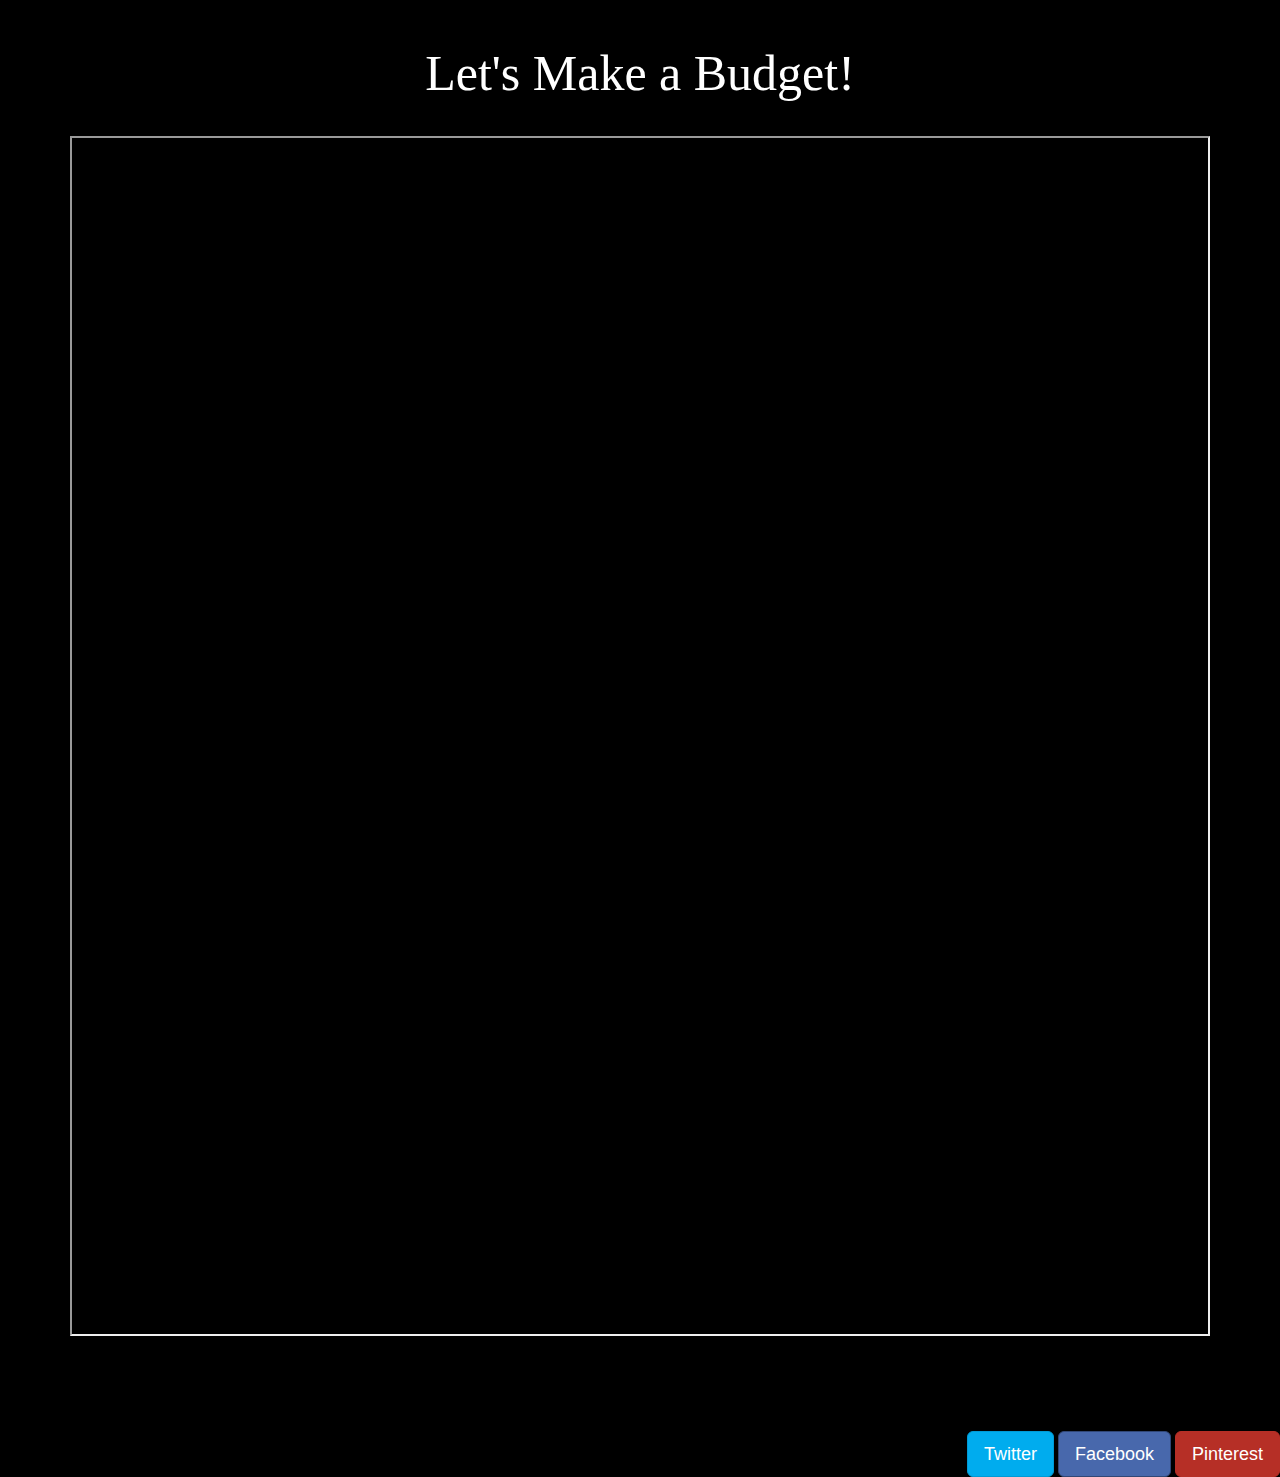
==== budget.html @ 023b0b9f "Added the social media button footers to all pages." ====
<!DOCTYPE html>
<html>

  <head>
    <title>FYI Budget</title>
    <link rel="stylesheet" href="css/bootstrap.css">
    <link rel="stylesheet" href="css/index.css">
    <link rel="stylesheet" href="css/budget.css">
  </head>

<body>
  <div id="pageheader">
    <div class="container">
      <h1>Let's Make a Budget!</h1>
    </div>
  </div>

  <div class="container" style="padding-bottom: 90px;">
    <iframe src="assets/budget-sheet.pdf" width="100%" height="1200px"></iframe>
  </div>

  <footer>
    <div class="footer">
      <div class=”socialmedia”>
      <button class="btn btn-lg btn-twitter">Twitter</button>
      <button class="btn btn-lg btn-facebook">Facebook</button>
      <button class="btn btn-lg btn-pinterest">Pinterest</button>
      </div>
    </div>
  </footer>

</body>
</html>
---- css/index.css ----
body {
  background-color: black;
}

#pageheader {
    text-align: center;
    padding: 2% 0px;
}

#pageheader h1 {
  font-size: 50px;
  font-style: bold;
  font-family: cursive;
  text-align: center;
  color: white;
}

.container-home {
  background-color: gold;
  margin-left: 250px;
  margin-right: 250px;
}

.sidebar {
    background-color: blue;
    padding: 1%;
    margin-left: 50px;
    font-size: 20px;
    color: white;
    font-family: cursive;
    transition: background-color 0.2s;
}

.sidebar:hover {
  background-color: gold;
}

.sidebar ul {
  list-style: none;
  padding-left: 0px;
  padding-top: 5px;
  text-align: center;
}

.sidebar a {
    color: white;
    transition: color 0.2s ease;
    padding: 20px;
}
.sidebar a:hover {
    color: black;
    text-decoration: none;
}
.sidebar h3 {
    font-size: 24px;
    text-align: center;
    font-weight: bold;
}

.col-md-8 {
  margin-left: 150px;
}

.footer {
  text-align: right;
}

.btn-twitter {
  background: #00acee;
  border-color: #009ad5;
  color: white;
}

.btn-facebook {
  background: #4868ac;
  border-color: #314776;
  color: white;
}

.btn-pinterest {
  background: #b62f26;
  border-color: #b62f26;
  color: white;
}
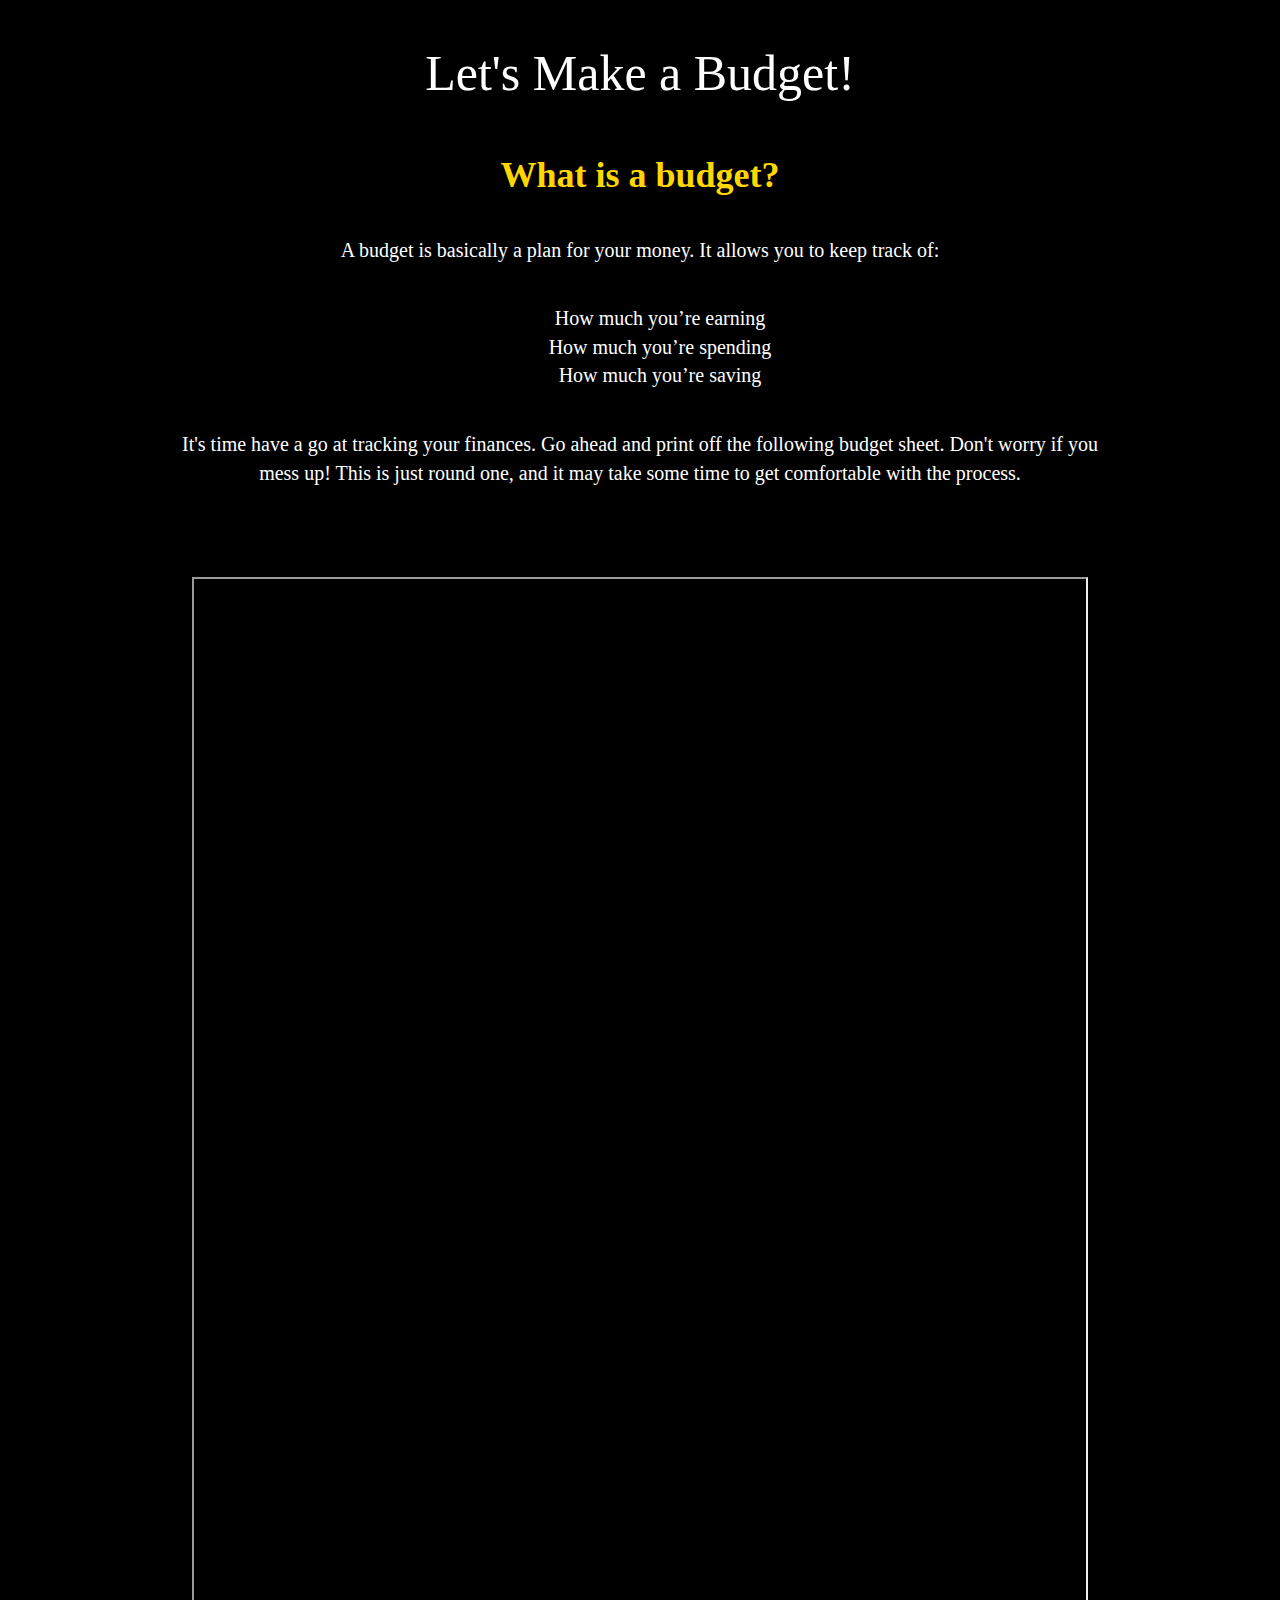
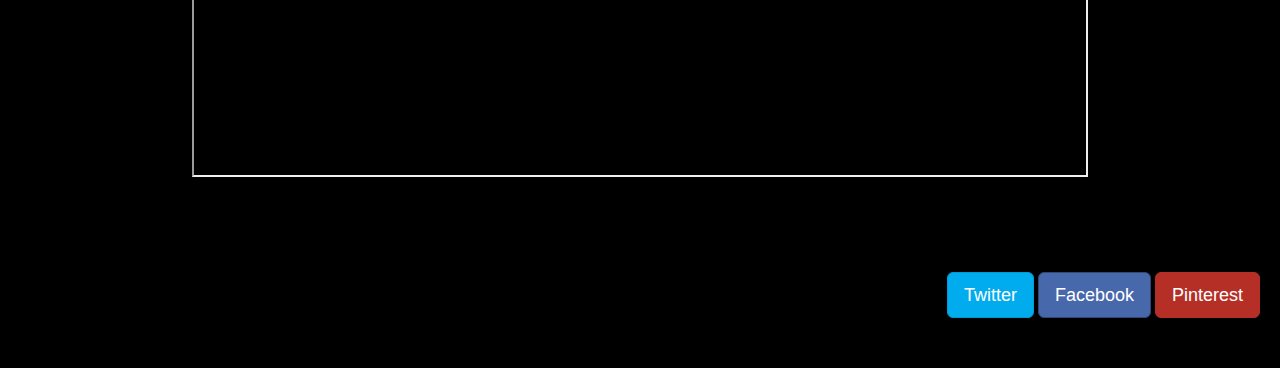
==== commit ced64a75: "Added paragraph content to budget.html and used budget.css to style" ====
--- a/budget.html
+++ b/budget.html
@@ -9,14 +9,28 @@
   </head>
 
 <body>
-  <div id="pageheader">
-    <div class="container">
-      <h1>Let's Make a Budget!</h1>
+
+  <header>
+    <div id="pageheader">
+      <div class="container-budget">
+        <h1>Let's Make a Budget!</h1>
+      </div>
     </div>
+  </header>
+
+<div class="content-container">
+  <h3>What is a budget?</h3>
+    <p>A budget is basically a plan for your money. It allows you to keep track of:</p>
+      <ul>
+      <li>How much you’re earning</li>
+      <li>How much you’re spending</li>
+      <li>How much you’re saving</li>
+      </ul>
+    <p>It's time have a go at tracking your finances. Go ahead and print off the following budget sheet. Don't worry if you mess up! This is just round one, and it may take some time to get comfortable with the process.</p>
   </div>
 
-  <div class="container" style="padding-bottom: 90px;">
-    <iframe src="assets/budget-sheet.pdf" width="100%" height="1200px"></iframe>
+  <div class="pdf-container" style="padding-bottom: 90px;">
+    <iframe src="assets/budget-sheet.pdf" width="70%" height="1200px"></iframe>
   </div>
 
   <footer>
--- a/css/index.css
+++ b/css/index.css
@@ -19,6 +19,7 @@
   background-color: gold;
   margin-left: 250px;
   margin-right: 250px;
+  border-radius: 5px;
 }
 
 .sidebar {
@@ -29,10 +30,12 @@
     color: white;
     font-family: cursive;
     transition: background-color 0.2s;
+    border-radius: 5px;
 }
 
 .sidebar:hover {
   background-color: gold;
+  color: black;
 }
 
 .sidebar ul {
@@ -57,12 +60,52 @@
     font-weight: bold;
 }
 
-.col-md-8 {
-  margin-left: 150px;
+.col-md-6 {
+  font-size: 18px;
+  font-family: cursive;
+  color: white;
+  text-align: center;
+}
+
+.input-form {
+  padding: 50px 20px 30px 0px;
+}
+
+.input {
+  text-align: right;
+  color: gold;
+  font-family: cursive;
+  font-weight: bold;
+}
+
+.input-values {
+  text-align: right;
+  font-family: cursive;
+  font-weight: bold;
+  font-size: 20px;
+}
+
+.button {
+  text-align: right;
+  padding-top: 10px;
+}
+
+input[type="text"] {
+  background-color: blue;
+  transition: background-color 0.2s;
+  font-family: cursive;
+  text-align: left;
+  border-color: gold;
+}
+
+input[type="text"]:hover {
+ background-color: gold;
+ border-color: blue;
 }
 
 .footer {
   text-align: right;
+  padding: 0px 20px 50px 0px;
 }
 
 .btn-twitter {
--- a/css/budget.css
+++ b/css/budget.css
@@ -0,0 +1,31 @@
+.pdf-container {
+  text-align: center;
+}
+
+.content-container {
+  text-align: justify;
+  font-size: 20px;
+  font-family: cursive;
+  color: white;
+  padding-bottom: 50px;
+}
+
+h3 {
+  color: gold;
+  font-size: 36px;
+  font-weight: bold;
+  text-align: center;
+}
+
+p {
+  text-align: center;
+  margin-left: 175px;
+  margin-right: 175px;
+  padding-top: 30px;
+  padding-bottom: 30px;
+}
+
+ul {
+  list-style-type: none;
+  text-align: center;
+}
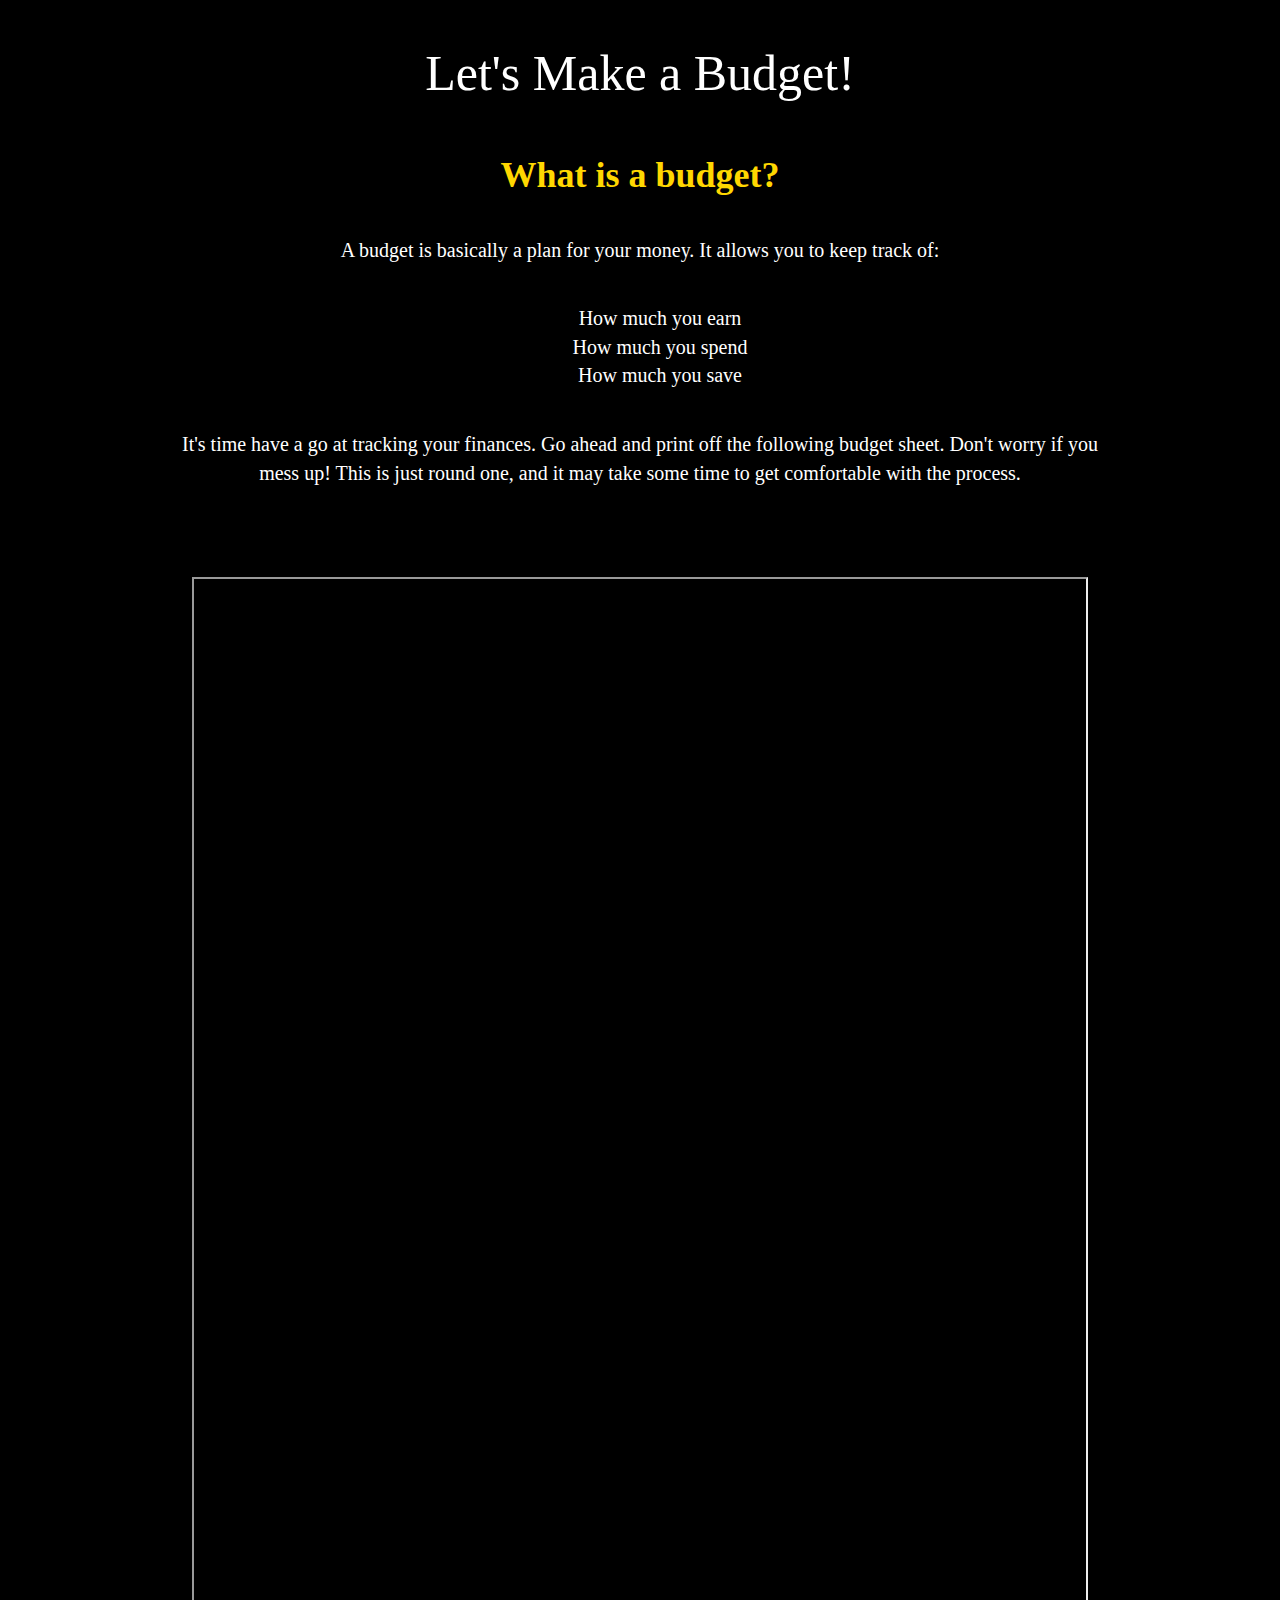
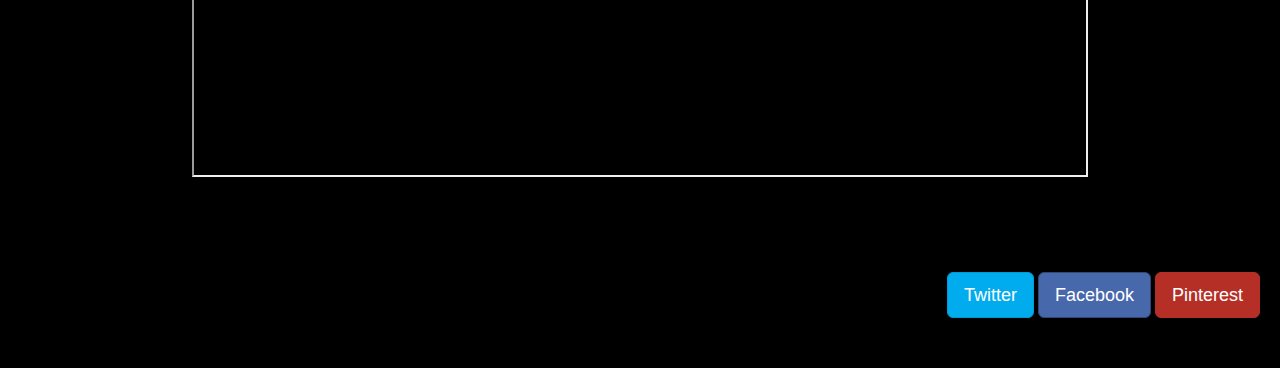
==== commit cf1de3f4: "Changed some more of the text" ====
--- a/budget.html
+++ b/budget.html
@@ -22,9 +22,9 @@
   <h3>What is a budget?</h3>
     <p>A budget is basically a plan for your money. It allows you to keep track of:</p>
       <ul>
-      <li>How much you’re earning</li>
-      <li>How much you’re spending</li>
-      <li>How much you’re saving</li>
+      <li>How much you earn</li>
+      <li>How much you spend</li>
+      <li>How much you save</li>
       </ul>
     <p>It's time have a go at tracking your finances. Go ahead and print off the following budget sheet. Don't worry if you mess up! This is just round one, and it may take some time to get comfortable with the process.</p>
   </div>
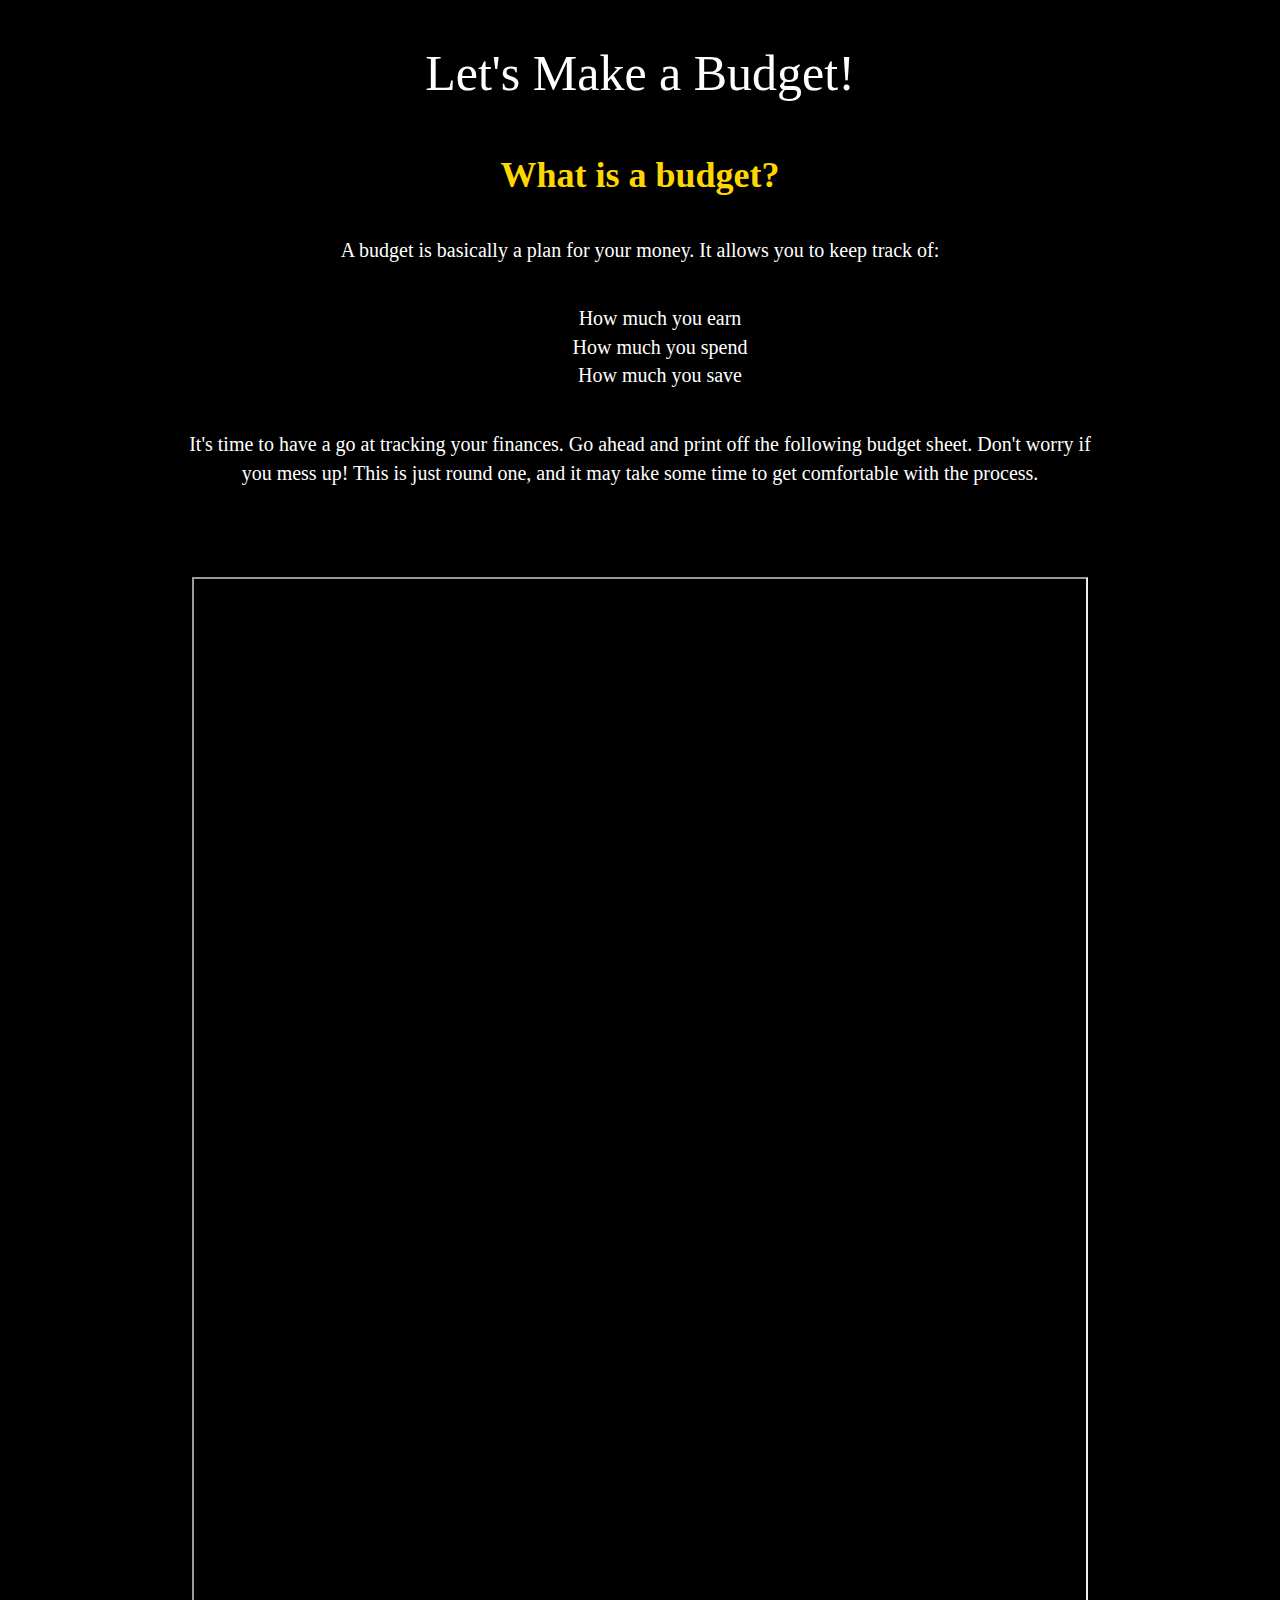
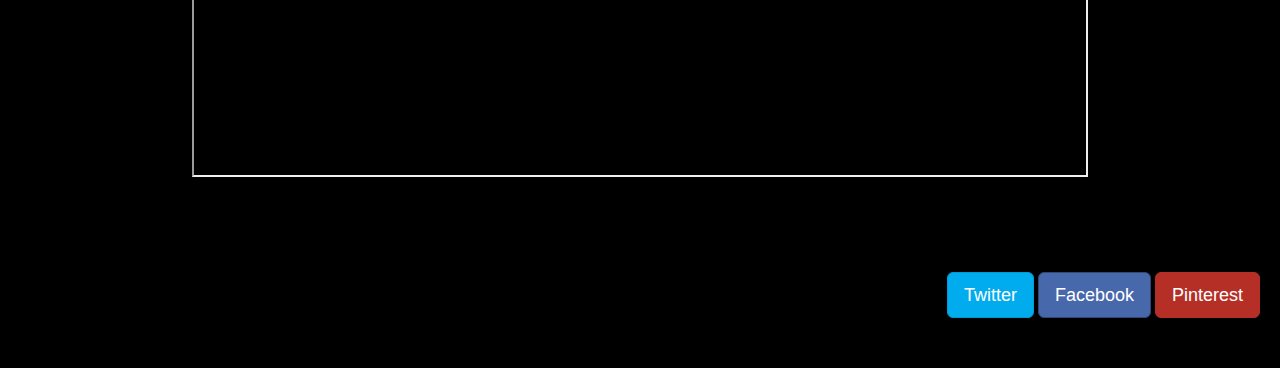
==== commit 31b1b4a9: "Fixed a typo in budget.html" ====
--- a/budget.html
+++ b/budget.html
@@ -26,7 +26,7 @@
       <li>How much you spend</li>
       <li>How much you save</li>
       </ul>
-    <p>It's time have a go at tracking your finances. Go ahead and print off the following budget sheet. Don't worry if you mess up! This is just round one, and it may take some time to get comfortable with the process.</p>
+    <p>It's time to have a go at tracking your finances. Go ahead and print off the following budget sheet. Don't worry if you mess up! This is just round one, and it may take some time to get comfortable with the process.</p>
   </div>
 
   <div class="pdf-container" style="padding-bottom: 90px;">
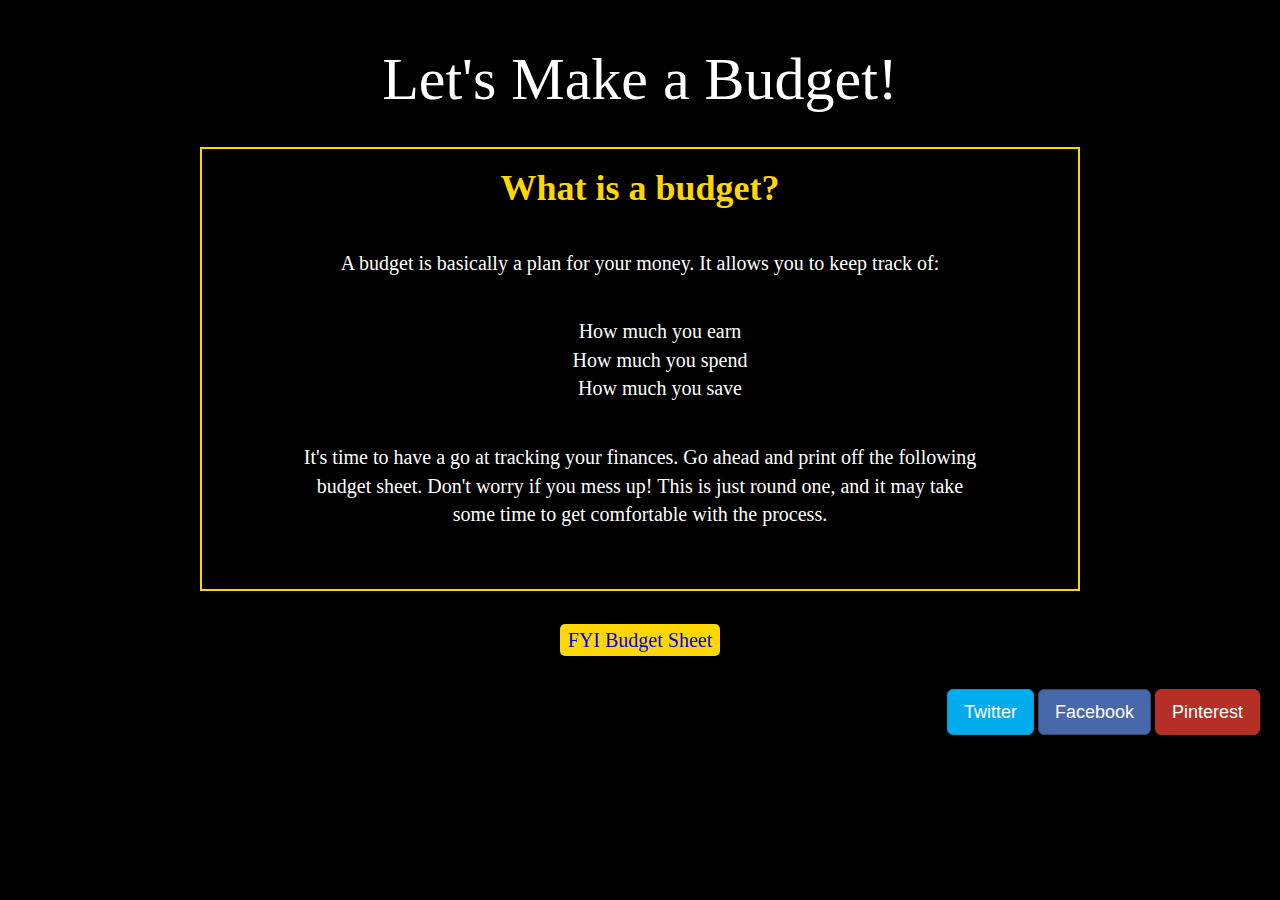
==== commit 49d9e962: "Style updates and boarders to the budget and save html and css pages." ====
--- a/budget.html
+++ b/budget.html
@@ -18,19 +18,21 @@
     </div>
   </header>
 
-<div class="content-container">
-  <h3>What is a budget?</h3>
-    <p>A budget is basically a plan for your money. It allows you to keep track of:</p>
-      <ul>
-      <li>How much you earn</li>
-      <li>How much you spend</li>
-      <li>How much you save</li>
-      </ul>
-    <p>It's time to have a go at tracking your finances. Go ahead and print off the following budget sheet. Don't worry if you mess up! This is just round one, and it may take some time to get comfortable with the process.</p>
+<div class="center">
+  <div class="content-container">
+    <h3>What is a budget?</h3>
+      <p>A budget is basically a plan for your money. It allows you to keep track of:</p>
+        <ul>
+        <li>How much you earn</li>
+        <li>How much you spend</li>
+        <li>How much you save</li>
+        </ul>
+      <p>It's time to have a go at tracking your finances. Go ahead and print off the following budget sheet. Don't worry if you mess up! This is just round one, and it may take some time to get comfortable with the process.</p>
   </div>
+</div>
 
-  <div class="pdf-container" style="padding-bottom: 90px;">
-    <iframe src="assets/budget-sheet.pdf" width="70%" height="1200px"></iframe>
+  <div class="pdf-button">
+    <a href="assets/budget-sheet.pdf">FYI Budget Sheet</a>
   </div>
 
   <footer>
--- a/css/index.css
+++ b/css/index.css
@@ -8,7 +8,7 @@
 }
 
 #pageheader h1 {
-  font-size: 50px;
+  font-size: 60px;
   font-style: bold;
   font-family: cursive;
   text-align: center;
@@ -16,7 +16,6 @@
 }
 
 .container-home {
-  background-color: gold;
   margin-left: 250px;
   margin-right: 250px;
   border-radius: 5px;
@@ -25,7 +24,7 @@
 .sidebar {
     background-color: blue;
     padding: 1%;
-    margin-left: 50px;
+    margin-left: 75px;
     font-size: 20px;
     color: white;
     font-family: cursive;
@@ -61,12 +60,16 @@
 }
 
 .col-md-6 {
-  font-size: 18px;
+  font-size: 24px;
   font-family: cursive;
   color: white;
   text-align: center;
+  padding-left: 100px;
 }
 
+.image {
+  border: 2px solid gold;
+}
 .input-form {
   padding: 50px 20px 30px 0px;
 }
--- a/css/budget.css
+++ b/css/budget.css
@@ -1,5 +1,33 @@
-.pdf-container {
+.center {
+  border: 2px solid gold;
+  margin-left: 200px;
+  margin-right: 200px;
+}
+
+.pdf-button {
+  padding-top: 35px;
   text-align: center;
+  color: #3399ff;
+  font-size: 20px;
+  font-family: cursive;
+  padding-bottom: 35px;
+}
+
+.pdf-button a{
+  text-align: center;
+  background-color: gold;
+  color: blue;
+  padding: 5px 8px 5px 8px;
+  margin-left: 250px;
+  margin-right: 250px;
+  border-radius: 5px;
+  font-size: 20px;
+  font-family: cursive;
+}
+
+.pdf-button a:hover {
+  background-color: blue;
+  color: gold;
 }
 
 .content-container {
@@ -7,7 +35,7 @@
   font-size: 20px;
   font-family: cursive;
   color: white;
-  padding-bottom: 50px;
+  padding-bottom: 20px;
 }
 
 h3 {
@@ -19,8 +47,8 @@
 
 p {
   text-align: center;
-  margin-left: 175px;
-  margin-right: 175px;
+  margin-left: 100px;
+  margin-right: 100px;
   padding-top: 30px;
   padding-bottom: 30px;
 }
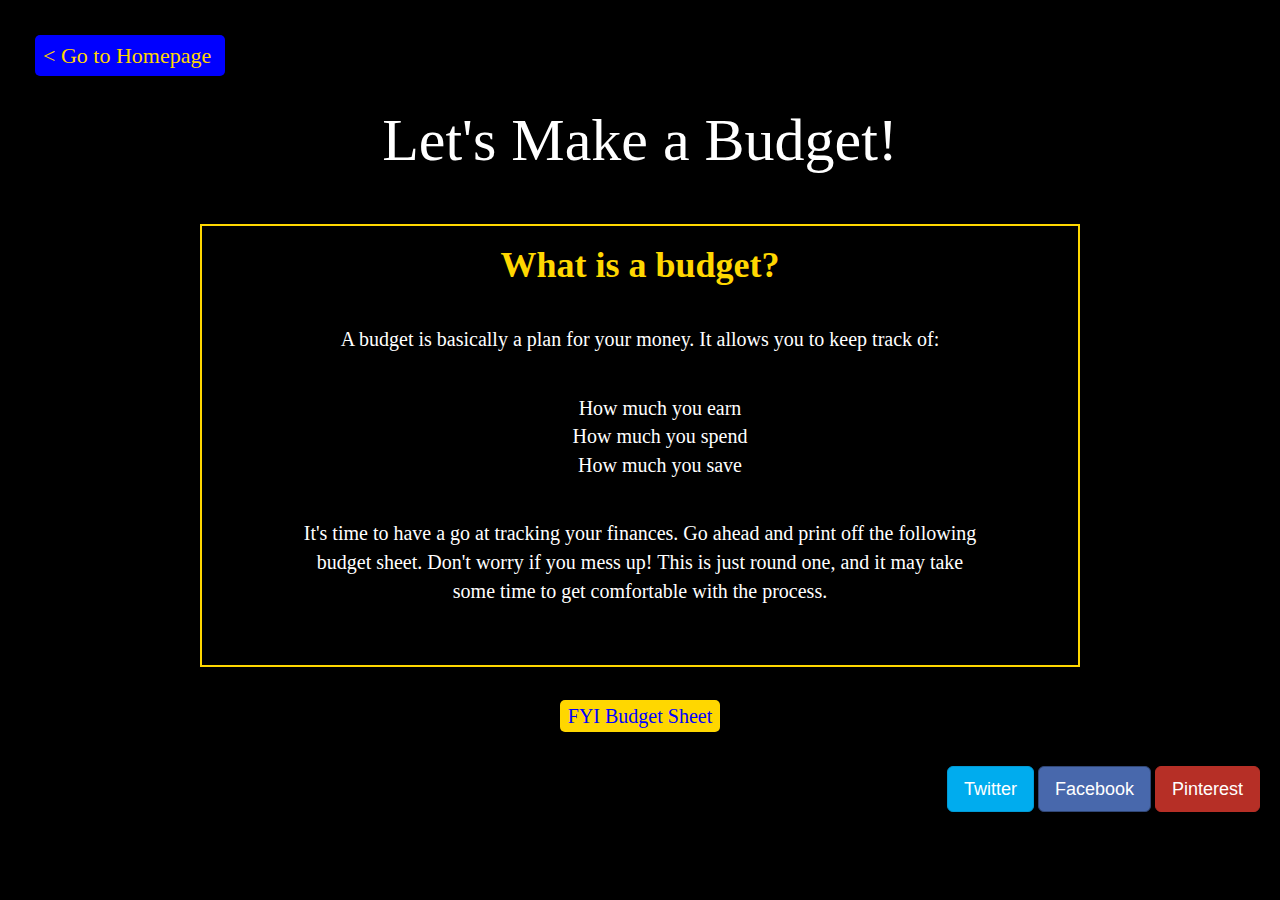
==== commit e6b5d017: "Added back buttons on subpages and reformatted the headings." ====
--- a/budget.html
+++ b/budget.html
@@ -9,6 +9,10 @@
   </head>
 
 <body>
+
+<div class="home-button">
+  <a class="w3-left w3-btn" href="index.html">< Go to Homepage</a>
+</div>
 
   <header>
     <div id="pageheader">
--- a/css/index.css
+++ b/css/index.css
@@ -29,7 +29,6 @@
     color: white;
     font-family: cursive;
     transition: background-color 0.2s;
-    border-radius: 5px;
 }
 
 .sidebar:hover {
--- a/css/budget.css
+++ b/css/budget.css
@@ -1,3 +1,24 @@
+.home-button {
+  background-color: blue;
+  margin-right: 1055px;
+  margin-left: 35px;
+  margin-top: 35px;
+  padding: 5px 8px 5px 8px;
+  border-radius: 5px;
+}
+
+.home-button a {
+  color: gold;
+  font-size: 22px;
+  font-family: cursive;
+  text-align: center;
+}
+
+#pageheader {
+  position: relative;
+  top: -15px;
+}
+
 .center {
   border: 2px solid gold;
   margin-left: 200px;
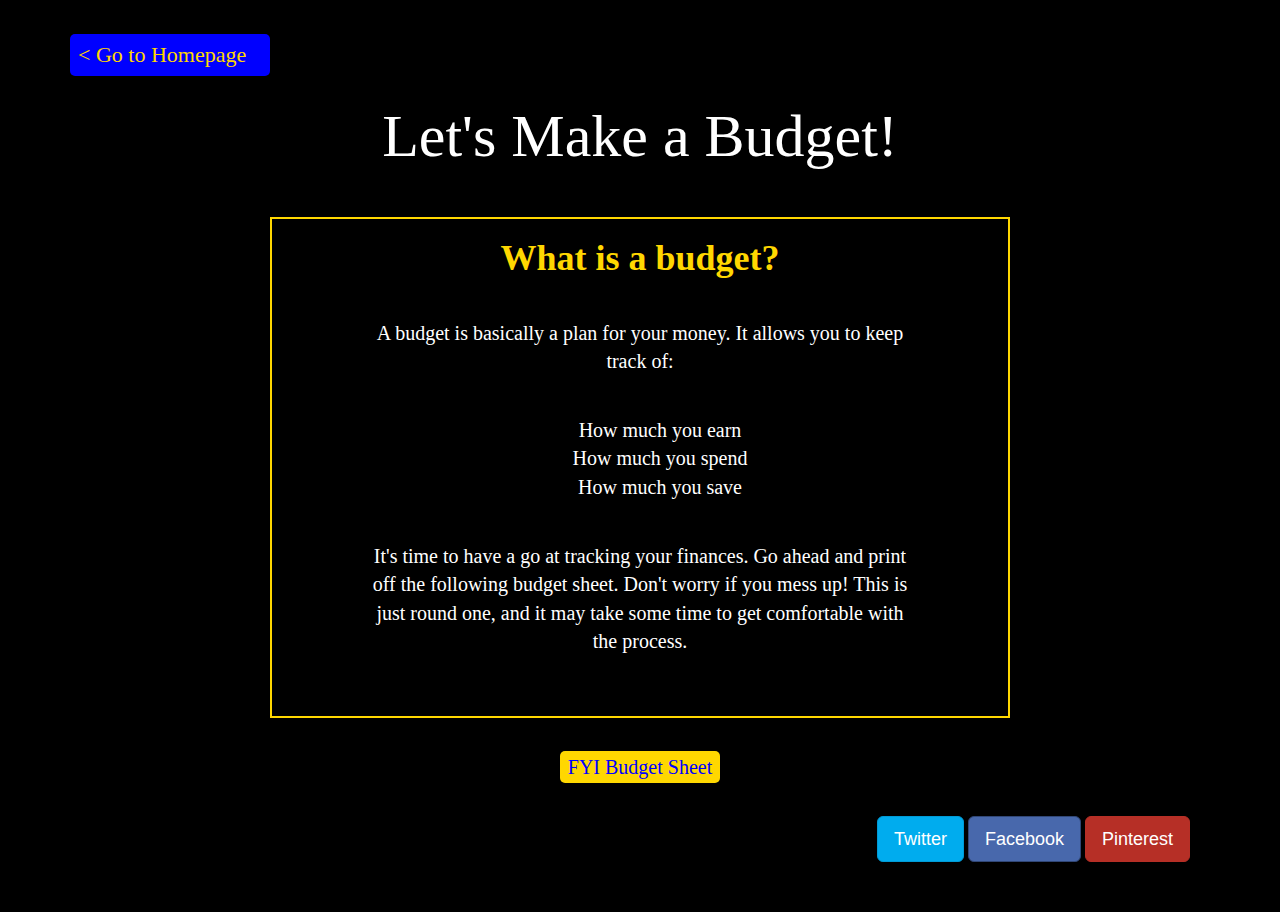
==== commit 5baf0c53: "Fixed errors with containers on all pages to make website more responsive." ====
--- a/budget.html
+++ b/budget.html
@@ -10,9 +10,11 @@
 
 <body>
 
-<div class="home-button">
-  <a class="w3-left w3-btn" href="index.html">< Go to Homepage</a>
-</div>
+<div class="container">
+
+  <div class="home-button">
+    <a class="w3-left w3-btn" href="index.html">< Go to Homepage</a>
+  </div>
 
   <header>
     <div id="pageheader">
@@ -22,18 +24,18 @@
     </div>
   </header>
 
-<div class="center">
-  <div class="content-container">
-    <h3>What is a budget?</h3>
-      <p>A budget is basically a plan for your money. It allows you to keep track of:</p>
-        <ul>
-        <li>How much you earn</li>
-        <li>How much you spend</li>
-        <li>How much you save</li>
-        </ul>
-      <p>It's time to have a go at tracking your finances. Go ahead and print off the following budget sheet. Don't worry if you mess up! This is just round one, and it may take some time to get comfortable with the process.</p>
+  <div class="center">
+    <div class="content-container">
+      <h3>What is a budget?</h3>
+        <p>A budget is basically a plan for your money. It allows you to keep track of:</p>
+          <ul>
+          <li>How much you earn</li>
+          <li>How much you spend</li>
+          <li>How much you save</li>
+          </ul>
+        <p>It's time to have a go at tracking your finances. Go ahead and print off the following budget sheet. Don't worry if you mess up! This is just round one, and it may take some time to get comfortable with the process.</p>
+    </div>
   </div>
-</div>
 
   <div class="pdf-button">
     <a href="assets/budget-sheet.pdf">FYI Budget Sheet</a>
@@ -48,6 +50,7 @@
       </div>
     </div>
   </footer>
-
+  
+</div>
 </body>
 </html>
--- a/css/index.css
+++ b/css/index.css
@@ -15,16 +15,9 @@
   color: white;
 }
 
-.container-home {
-  margin-left: 250px;
-  margin-right: 250px;
-  border-radius: 5px;
-}
-
 .sidebar {
     background-color: blue;
     padding: 1%;
-    margin-left: 75px;
     font-size: 20px;
     color: white;
     font-family: cursive;
@@ -58,17 +51,19 @@
     font-weight: bold;
 }
 
-.col-md-6 {
+.center-text {
   font-size: 24px;
   font-family: cursive;
   color: white;
   text-align: center;
-  padding-left: 100px;
 }
 
 .image {
+  margin: 0 15%;
+  text-align: center;
   border: 2px solid gold;
 }
+
 .input-form {
   padding: 50px 20px 30px 0px;
 }
--- a/css/budget.css
+++ b/css/budget.css
@@ -1,10 +1,9 @@
 .home-button {
   background-color: blue;
-  margin-right: 1055px;
-  margin-left: 35px;
-  margin-top: 35px;
   padding: 5px 8px 5px 8px;
   border-radius: 5px;
+  width: 200px;
+  margin-top: 3%;
 }
 
 .home-button a {
@@ -23,32 +22,6 @@
   border: 2px solid gold;
   margin-left: 200px;
   margin-right: 200px;
-}
-
-.pdf-button {
-  padding-top: 35px;
-  text-align: center;
-  color: #3399ff;
-  font-size: 20px;
-  font-family: cursive;
-  padding-bottom: 35px;
-}
-
-.pdf-button a{
-  text-align: center;
-  background-color: gold;
-  color: blue;
-  padding: 5px 8px 5px 8px;
-  margin-left: 250px;
-  margin-right: 250px;
-  border-radius: 5px;
-  font-size: 20px;
-  font-family: cursive;
-}
-
-.pdf-button a:hover {
-  background-color: blue;
-  color: gold;
 }
 
 .content-container {
@@ -78,3 +51,29 @@
   list-style-type: none;
   text-align: center;
 }
+
+.pdf-button {
+  padding-top: 35px;
+  text-align: center;
+  color: #3399ff;
+  font-size: 20px;
+  font-family: cursive;
+  padding-bottom: 35px;
+}
+
+.pdf-button a{
+  text-align: center;
+  background-color: gold;
+  color: blue;
+  padding: 5px 8px 5px 8px;
+  margin-left: 250px;
+  margin-right: 250px;
+  border-radius: 5px;
+  font-size: 20px;
+  font-family: cursive;
+}
+
+.pdf-button a:hover {
+  background-color: blue;
+  color: gold;
+}
